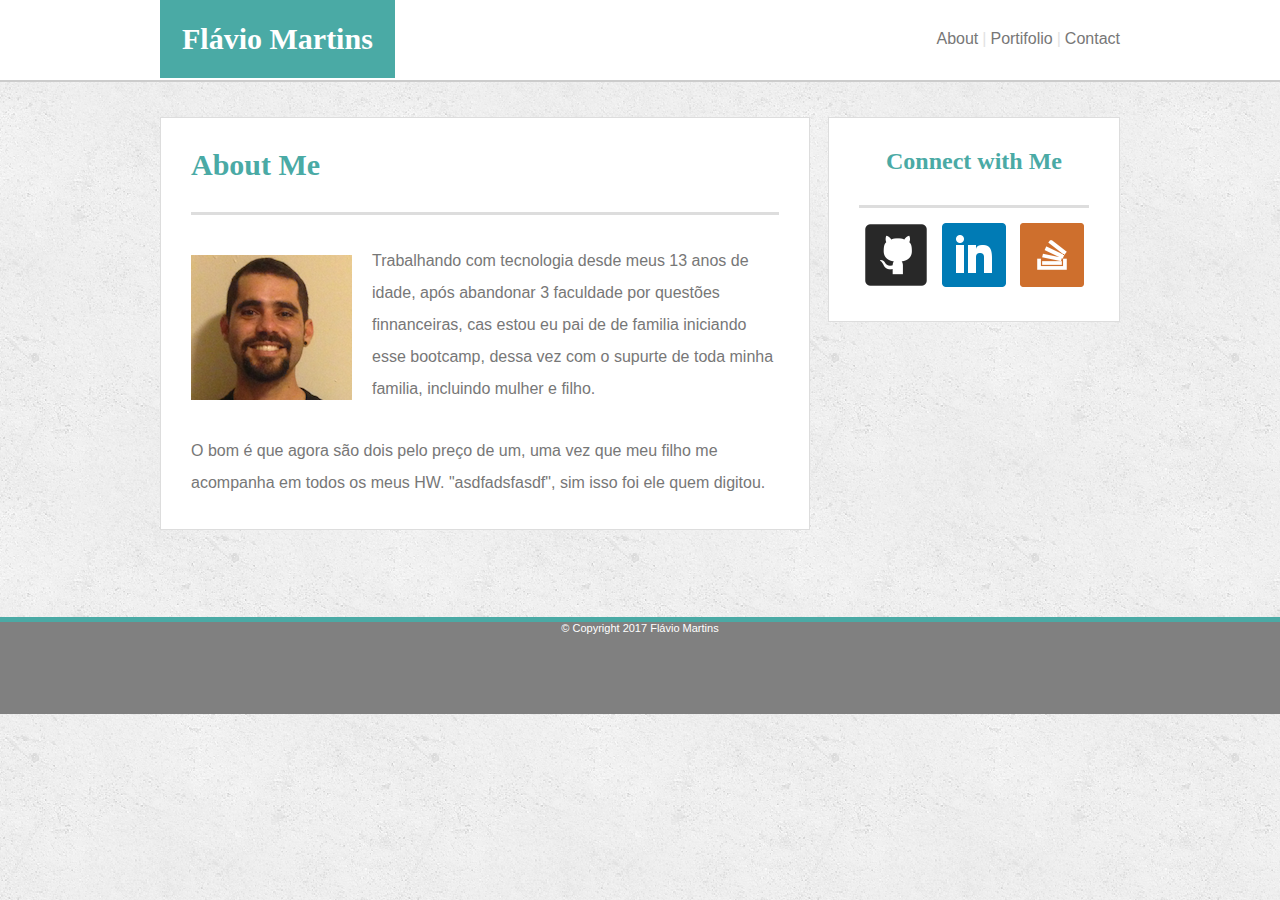
==== index.html @ a5cfcf5b "first commit paga 1 of 3" ====
<!DOCTYPE html>
<html>
	<head>
		<title>Flavio Portifolio</title>
		<link rel="stylesheet" type="text/css" href="assets/css/style.css">
	</head>

	<body>
		<header>
			<div class="container">
				<div id="myName">
					<h1>Flávio Martins</h1>
				</div>

				<div class="navBar">
					<ul>
						<li><a href="index.html">About</a></li>
						<li><a href="index.html"><span>|</span>Portifolio<span>|</span></a></li>
						<li><a href="index.html">Contact</a></li>
					</ul>
				</nav>
			</div>	
		</header>
		

		<section class="container">
			<div id="content" class="box">
				<h1>About Me</h1>					
				<img src="./assets/images/me.png"/>
				<p>
					Trabalhando com tecnologia desde meus 13 anos de idade, após abandonar 3 faculdade por questões finnanceiras, cas estou eu pai de de familia iniciando esse bootcamp, dessa vez com o supurte de toda minha familia, incluindo mulher e filho.
				</p>
				<p>
					O bom é que agora são dois pelo preço de um, uma vez que meu filho me acompanha em todos os meus HW. "asdfadsfasdf", sim isso foi ele quem digitou.
				</p>
			</div>
			

			<div id="links" class="box">
				<h2>Connect with Me</h2>
				<a href=""><img src="./assets/images/github.png" alt="linkedIn.com"/></a>
				<a href=""><img src="./assets/images/linkedIn.png" alt="linkedIn.com"/></a>
				<a href=""><img src="./assets/images/stack.png" alt="linkedIn.com"/></a>
			</div>
		</section>

		

		<footer>
			<div class="container">
				<p>&copy; Copyright 2017 Flávio Martins</p>
			</div>
		</footer>
	</body>
</html>
---- assets/css/style.css ----
/* Removin spaces around the page */
* { margin: 0; padding: 0;}



/* Global */
body {
	color: #777777;
	background-image: url("../images/bPage.png");
}

.container {
	width: 960px;
	margin: auto;
}
h1 {	/* For some reason the h1 tags aren't matching the sises */
	font-size: 30px;
}
h1, h2 {
	font-family: 'Georgia', Times, Times New Roman, serif;
}

p, a {
	font-family: 'Arial', 'Helvetica Neue', Helvetica, sans-serif;
}

header, footer {
	padding-bottom: 80px;
}


/* Header */
header {
	background: #ffffff;
	border-bottom: 2px solid #cccccc;
}	

div#myName {
	text-align: center;
	width: auto;
	padding: 22px;
	float: left;
	color: #ffffff;
	background-color: #4aaaa5;
}





/* Navigation Bar inside Header */

span {	/* Gray lines in navBar */
	color:#e3e3e3; 
	padding: 4px;
}

div.navBar {
	float: right;
	padding: 30px 0 30px 0;
}

header li {
	float: left;
	display: inline;
}

header a {
	color: #777777;
	text-decoration: none;
}



/* Styling boxes on the body */
section {
	width: auto;
	height: 500px;
	padding-top: 35px;
}

.box {
	background-color: #ffffff;
	border: 1px solid #dddddd;
}



/* styling Titles in the content Boxes */
section h1, h2 {
	padding-bottom: 30px;
	border-bottom: solid #dddddd;
	color: #4aaaa5;
}

div#content {
	width: 588px;
	height: auto;
	padding: 30px;
	float: left;
}

div#content img {
	padding-top: 40px;
	float: left;
	margin-right: 20px;
}

div#content p {
	padding-top: 30px;
	line-height: 2;
	font-size: 16px;
}

div#links {
	width: 208;
	height: auto;
	text-align: center;
	color: #4aaaa5;
	padding: 30px;
	float: right;
}

div#links img {
	margin: 15px 5px 0px 5px;
}





/* Styling footer */
footer {
	background: gray;
	color: #ffffff;
	text-align: center;
	border-top: 5px solid #4aaaa5;
	font-size: 11px;

}



/**/
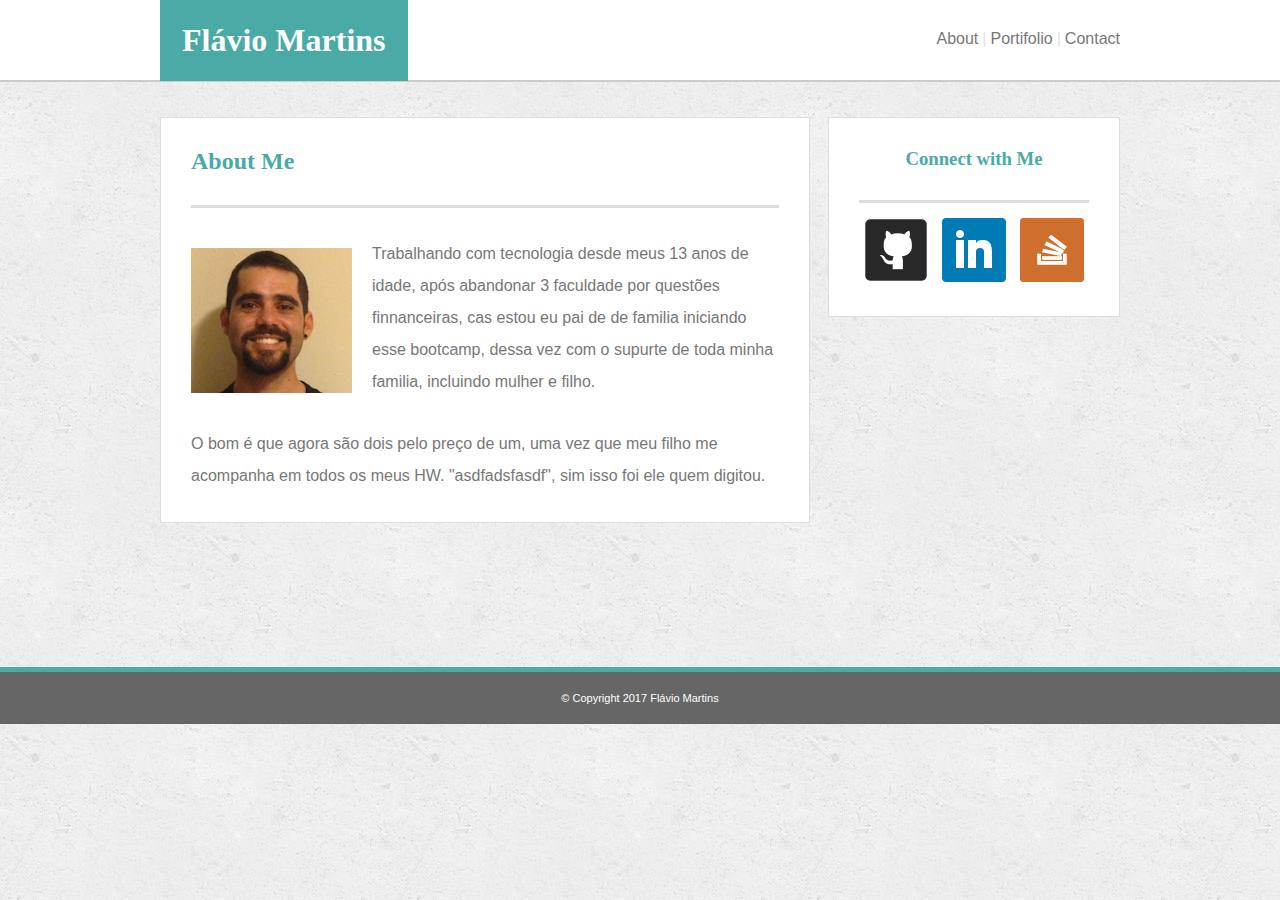
==== commit c62d9a3e: "adding functionalities to links" ====
--- a/index.html
+++ b/index.html
@@ -14,19 +14,19 @@
 
 				<div class="navBar">
 					<ul>
-						<li><a href="index.html">About</a></li>
-						<li><a href="index.html"><span>|</span>Portifolio<span>|</span></a></li>
-						<li><a href="index.html">Contact</a></li>
+						<li><a href="#">About</a></li>
+						<li><a href="./portifolio.html"><span>|</span>Portifolio<span>|</span></a></li>
+						<li><a href="./contact.html">Contact</a></li>
 					</ul>
-				</nav>
+				</div>
 			</div>	
 		</header>
 		
 
 		<section class="container">
 			<div id="content" class="box">
-				<h1>About Me</h1>					
-				<img src="./assets/images/me.png"/>
+				<h2>About Me</h2>					
+				<img src="./assets/images/me.png" alt="myFoto" />
 				<p>
 					Trabalhando com tecnologia desde meus 13 anos de idade, após abandonar 3 faculdade por questões finnanceiras, cas estou eu pai de de familia iniciando esse bootcamp, dessa vez com o supurte de toda minha familia, incluindo mulher e filho.
 				</p>
@@ -37,14 +37,13 @@
 			
 
 			<div id="links" class="box">
-				<h2>Connect with Me</h2>
-				<a href=""><img src="./assets/images/github.png" alt="linkedIn.com"/></a>
-				<a href=""><img src="./assets/images/linkedIn.png" alt="linkedIn.com"/></a>
-				<a href=""><img src="./assets/images/stack.png" alt="linkedIn.com"/></a>
+				<h3>Connect with Me</h3>
+				<a target="_blank" href="https://github.com/martinsflavio"><img src="./assets/images/github.png" alt="github.com/martinsflavio"/></a>
+				<a target="_blank" href="https://www.linkedin.com/in/martinsflavio"><img src="./assets/images/linkedIn.png" alt="linkedin.com/in/martinsflavio"/></a>
+				<a target="_blank" href="https://stackoverflow.com/users/7381659/flavio-r-martins"><img src="./assets/images/stack.png" alt="stackoverflow.com/users/7381659/flavio-r-martins"/></a>
 			</div>
 		</section>
 
-		
 
 		<footer>
 			<div class="container">
--- a/assets/css/style.css
+++ b/assets/css/style.css
@@ -13,10 +13,8 @@
 	width: 960px;
 	margin: auto;
 }
-h1 {	/* For some reason the h1 tags aren't matching the sises */
-	font-size: 30px;
-}
-h1, h2 {
+
+h1, h2, h3 {
 	font-family: 'Georgia', Times, Times New Roman, serif;
 }
 
@@ -24,13 +22,11 @@
 	font-family: 'Arial', 'Helvetica Neue', Helvetica, sans-serif;
 }
 
-header, footer {
-	padding-bottom: 80px;
-}
 
 
 /* Header */
 header {
+	padding-bottom: 80px;
 	background: #ffffff;
 	border-bottom: 2px solid #cccccc;
 }	
@@ -75,7 +71,7 @@
 /* Styling boxes on the body */
 section {
 	width: auto;
-	height: 500px;
+	height: 550px;
 	padding-top: 35px;
 }
 
@@ -87,11 +83,12 @@
 
 
 /* styling Titles in the content Boxes */
-section h1, h2 {
+section h2, h3 {
 	padding-bottom: 30px;
 	border-bottom: solid #dddddd;
 	color: #4aaaa5;
 }
+
 
 div#content {
 	width: 588px;
@@ -131,11 +128,12 @@
 
 /* Styling footer */
 footer {
-	background: gray;
+	background-color: #666666;
 	color: #ffffff;
 	text-align: center;
 	border-top: 5px solid #4aaaa5;
 	font-size: 11px;
+	padding:20px;
 
 }
 
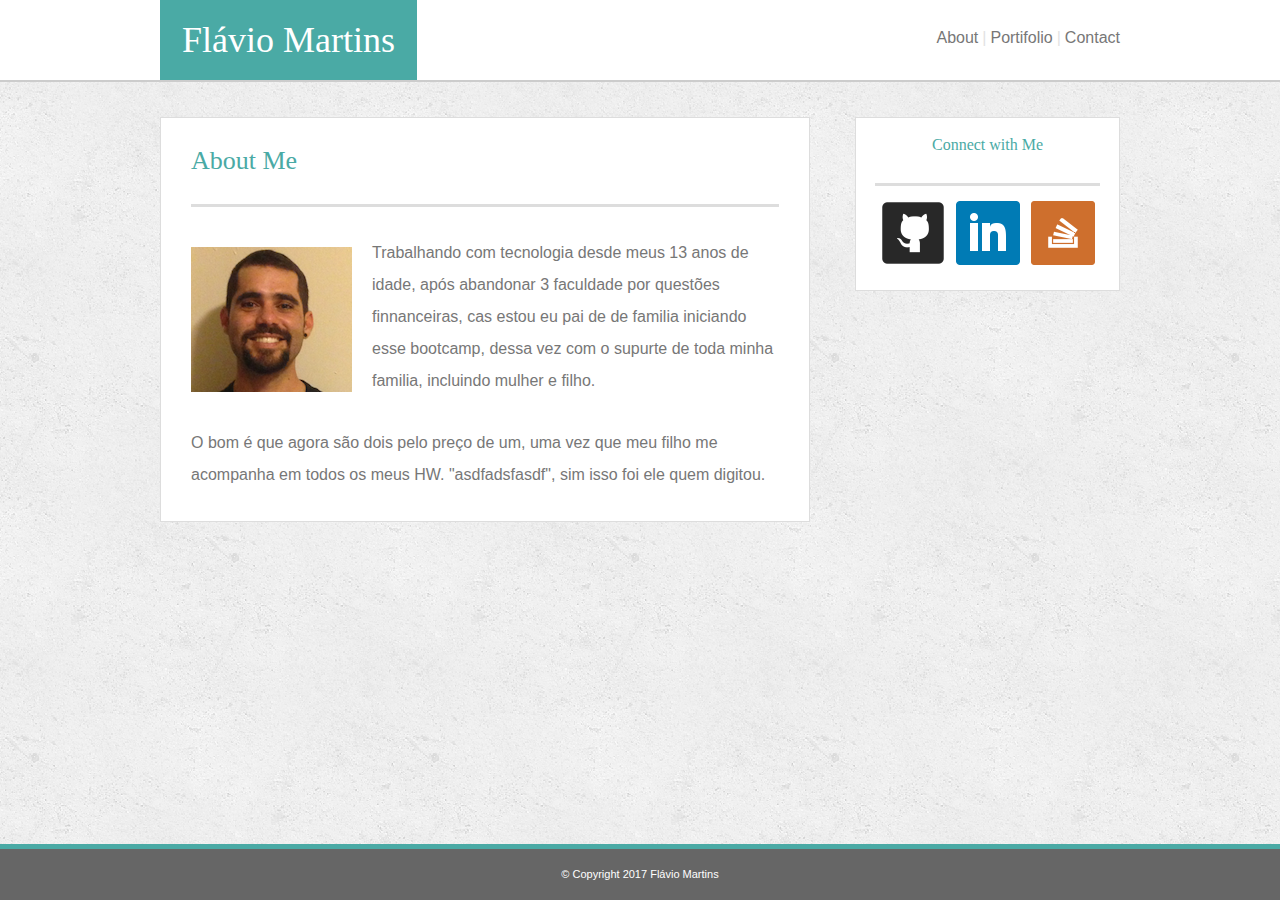
==== commit 529145a4: "css optmizing" ====
--- a/index.html
+++ b/index.html
@@ -2,7 +2,8 @@
 <html>
 	<head>
 		<title>Flavio Portifolio</title>
-		<link rel="stylesheet" type="text/css" href="assets/css/style.css">
+		<link rel="stylesheet" type="text/css" href="./assets/css/reset.css">
+		<link rel="stylesheet" type="text/css" href="./assets/css/style.css">
 	</head>
 
 	<body>
@@ -38,9 +39,19 @@
 
 			<div id="links" class="box">
 				<h3>Connect with Me</h3>
-				<a target="_blank" href="https://github.com/martinsflavio"><img src="./assets/images/github.png" alt="github.com/martinsflavio"/></a>
-				<a target="_blank" href="https://www.linkedin.com/in/martinsflavio"><img src="./assets/images/linkedIn.png" alt="linkedin.com/in/martinsflavio"/></a>
-				<a target="_blank" href="https://stackoverflow.com/users/7381659/flavio-r-martins"><img src="./assets/images/stack.png" alt="stackoverflow.com/users/7381659/flavio-r-martins"/></a>
+				<div class="linksContainer">
+					
+					<div class="imgContainer">
+						<a target="_blank" href="https://github.com/martinsflavio"> <img class="zoom" src="./assets/images/github.png" alt="github.com/martinsflavio"/></a>
+					</div>
+					<div class="imgContainer">
+						<a target="_blank" href="https://www.linkedin.com/in/martinsflavio"> <img class="zoom" src="./assets/images/linkedIn.png" alt="linkedin.com/in/martinsflavio"/> </a>	
+					</div>					
+					<div class="imgContainer">
+						<a target="_blank" href="https://stackoverflow.com/users/7381659/flavio-r-martins"> <img class="zoom" src="./assets/images/stack.png" alt="stackoverflow.com/users/7381659/flavio-r-martins"/></a>	
+					</div>
+					
+				</div>
 			</div>
 		</section>
 
--- a/assets/css/style.css
+++ b/assets/css/style.css
@@ -1,9 +1,4 @@
-/* Removin spaces around the page */
-* { margin: 0; padding: 0;}
-
-
-
-/* Global */
+/*-------------------------- Global -----------------------------------*/
 body {
 	color: #777777;
 	background-image: url("../images/bPage.png");
@@ -12,19 +7,48 @@
 .container {
 	width: 960px;
 	margin: auto;
+	height: auto;
 }
 
 h1, h2, h3 {
-	font-family: 'Georgia', Times, Times New Roman, serif;
+	font-family: "Georgia", Times, "Times New Roman", serif;
 }
 
 p, a {
-	font-family: 'Arial', 'Helvetica Neue', Helvetica, sans-serif;
+	font-family: "Arial", "Helvetica Neue", Helvetica, sans-serif;
 }
+h1 { font-size: 36px; }
+h2 { font-size: 26px; }
+h3 { font-size: 16px; }
+
+/*-------------------------- Efects -----------------------------------*/
 
 
 
-/* Header */
+div.linksContainer {
+	width: auto;
+	height: auto;
+	overflow: auto;
+}
+
+div.imgContainer {
+	width: 75px;
+	height: 85px;
+	float: left;
+}
+
+header img {
+	width: 54px;
+	height: 54px;
+	
+}
+.zoom:hover {
+  height: 70px;
+  width: 70px;
+}
+
+/*-------------------------- Header -----------------------------------*/
+
 header {
 	padding-bottom: 80px;
 	background: #ffffff;
@@ -42,9 +66,7 @@
 
 
 
-
-
-/* Navigation Bar inside Header */
+/*-------------------- Navigation Bar inside Header ----------------------*/
 
 span {	/* Gray lines in navBar */
 	color:#e3e3e3; 
@@ -66,13 +88,14 @@
 	text-decoration: none;
 }
 
-
-
-/* Styling boxes on the body */
+/*--------------------Styling Boxes -----------------------------------*/
+/* Boxes Body */
 section {
 	width: auto;
-	height: 550px;
+	height: auto;
+	overflow: auto;
 	padding-top: 35px;
+	padding-bottom:97px;
 }
 
 .box {
@@ -81,14 +104,14 @@
 }
 
 
-
-/* styling Titles in the content Boxes */
+/* Boxes Title */
 section h2, h3 {
 	padding-bottom: 30px;
 	border-bottom: solid #dddddd;
 	color: #4aaaa5;
 }
 
+/* Boxes Content */
 
 div#content {
 	width: 588px;
@@ -114,7 +137,7 @@
 	height: auto;
 	text-align: center;
 	color: #4aaaa5;
-	padding: 30px;
+	padding: 19px;
 	float: right;
 }
 
@@ -122,22 +145,21 @@
 	margin: 15px 5px 0px 5px;
 }
 
+/*------------------------- Styling footer ----------------------------*/
 
-
-
-
-/* Styling footer */
 footer {
 	background-color: #666666;
 	color: #ffffff;
-	text-align: center;
+	/**/text-align: center;
 	border-top: 5px solid #4aaaa5;
 	font-size: 11px;
-	padding:20px;
+	padding:20px 0 20px 0;
+	clear: both;
+/* sticking footer at the bottom of the page */
+	position: fixed;
+    z-index: 100; 
+    bottom: 0; 
+    left: 0;
+    width: 100%;
+} 
 
-}
-
-
-
-/**/
-
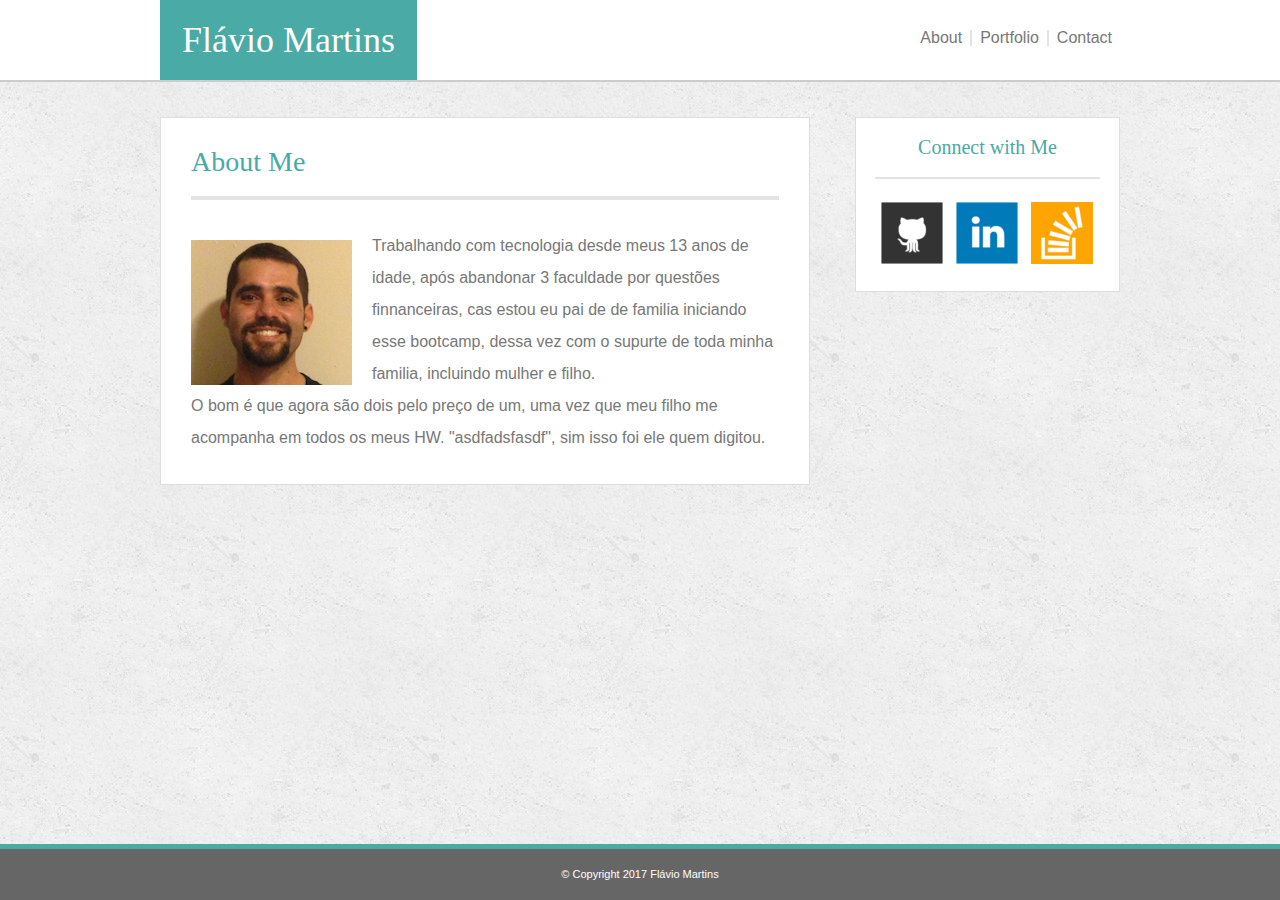
==== commit 450b0cff: "beta version" ====
--- a/index.html
+++ b/index.html
@@ -16,7 +16,7 @@
 				<div class="navBar">
 					<ul>
 						<li><a href="#">About</a></li>
-						<li><a href="./portifolio.html"><span>|</span>Portifolio<span>|</span></a></li>
+						<li id="divisor"><a href="./portfolio.html">Portfolio</a></li>
 						<li><a href="./contact.html">Contact</a></li>
 					</ul>
 				</div>
@@ -25,9 +25,10 @@
 		
 
 		<section class="container">
-			<div id="content" class="box">
-				<h2>About Me</h2>					
-				<img src="./assets/images/me.png" alt="myFoto" />
+			<div class="content box">
+				<h2>About Me</h2>
+				<hr>					
+				<img id="myFoto" src="./assets/images/me.png" alt="myFoto"/>
 				<p>
 					Trabalhando com tecnologia desde meus 13 anos de idade, após abandonar 3 faculdade por questões finnanceiras, cas estou eu pai de de familia iniciando esse bootcamp, dessa vez com o supurte de toda minha familia, incluindo mulher e filho.
 				</p>
@@ -37,18 +38,19 @@
 			</div>
 			
 
-			<div id="links" class="box">
+			<div class="links box">
 				<h3>Connect with Me</h3>
+				<hr>
 				<div class="linksContainer">
 					
 					<div class="imgContainer">
-						<a target="_blank" href="https://github.com/martinsflavio"> <img class="zoom" src="./assets/images/github.png" alt="github.com/martinsflavio"/></a>
+						<a target="_blank" href="https://github.com/martinsflavio"> <img class="zoom" src="./assets/images/gitHub.png" alt="github.com/martinsflavio"/></a>
 					</div>
 					<div class="imgContainer">
 						<a target="_blank" href="https://www.linkedin.com/in/martinsflavio"> <img class="zoom" src="./assets/images/linkedIn.png" alt="linkedin.com/in/martinsflavio"/> </a>	
 					</div>					
 					<div class="imgContainer">
-						<a target="_blank" href="https://stackoverflow.com/users/7381659/flavio-r-martins"> <img class="zoom" src="./assets/images/stack.png" alt="stackoverflow.com/users/7381659/flavio-r-martins"/></a>	
+						<a target="_blank" href="https://stackoverflow.com/users/7381659/flavio-r-martins"> <img class="zoom" src="./assets/images/stack.png" alt="https://stackoverflow.com/flavio-r-martins"/></a>
 					</div>
 					
 				</div>
--- a/assets/css/style.css
+++ b/assets/css/style.css
@@ -10,42 +10,34 @@
 	height: auto;
 }
 
-h1, h2, h3 {
+h1 { font-size: 36px; }
+h2 { font-size: 28px; }
+h3 { font-size: 20px; }
+
+}
+h1, h2, h3, span {
 	font-family: "Georgia", Times, "Times New Roman", serif;
 }
 
 p, a {
 	font-family: "Arial", "Helvetica Neue", Helvetica, sans-serif;
 }
-h1 { font-size: 36px; }
-h2 { font-size: 26px; }
-h3 { font-size: 16px; }
 
 /*-------------------------- Efects -----------------------------------*/
 
-
-
-div.linksContainer {
-	width: auto;
-	height: auto;
-	overflow: auto;
-}
-
-div.imgContainer {
-	width: 75px;
-	height: 85px;
-	float: left;
-}
-
-header img {
-	width: 54px;
-	height: 54px;
-	
-}
+/* Nav Bar links changing color */
+a:hover { color: #49aaa5; }
+a:active { color: ; }
+
+
+/* re-sizing link images */
 .zoom:hover {
   height: 70px;
   width: 70px;
 }
+
+/* borer color portfolio cards */
+.portCard:hover { border: 3px solid #49aaa5; }
 
 /*-------------------------- Header -----------------------------------*/
 
@@ -55,7 +47,7 @@
 	border-bottom: 2px solid #cccccc;
 }	
 
-div#myName {
+#myName {
 	text-align: center;
 	width: auto;
 	padding: 22px;
@@ -68,12 +60,17 @@
 
 /*-------------------- Navigation Bar inside Header ----------------------*/
 
-span {	/* Gray lines in navBar */
-	color:#e3e3e3; 
-	padding: 4px;
-}
-
-div.navBar {
+#divisor {	/* Gray lines in navBar */
+	border: 2px solid #e3e3e3;
+	border-width: 0 2px 0 2px;
+}
+
+.navBar li {
+	padding: 0 8px 0 8px;
+}
+
+
+.navBar {
 	float: right;
 	padding: 30px 0 30px 0;
 }
@@ -89,6 +86,19 @@
 }
 
 /*--------------------Styling Boxes -----------------------------------*/
+
+/* Title Bars */
+.content hr {
+	border: 2px solid #e3e3e3;
+	margin-top: 20px;
+	margin-bottom: 30px;
+}
+
+.links hr {
+	border: 1px solid #e3e3e3;
+	margin-top: 20px;
+}
+
 /* Boxes Body */
 section {
 	width: auto;
@@ -98,50 +108,60 @@
 	padding-bottom:97px;
 }
 
-.box {
+/* Boxes Content */
+
+.content {
+	width: 588px;
+	height: auto;
+	padding: 30px;
+	float: left;
 	background-color: #ffffff;
 	border: 1px solid #dddddd;
 }
 
-
-/* Boxes Title */
-section h2, h3 {
-	padding-bottom: 30px;
-	border-bottom: solid #dddddd;
-	color: #4aaaa5;
-}
-
-/* Boxes Content */
-
-div#content {
-	width: 588px;
-	height: auto;
-	padding: 30px;
-	float: left;
-}
-
-div#content img {
-	padding-top: 40px;
-	float: left;
-	margin-right: 20px;
-}
-
-div#content p {
-	padding-top: 30px;
+.linksContainer {
+	width: auto;
+	height: auto;
+	overflow: auto;
+}
+
+.imgContainer {
+	width: 75px;
+	height: 85px;
+	float: left;
+}
+
+.imgContainer img {
+	width: 64px;
+	height: 64px;
+}
+
+#myFoto {
+	float: left;
+	margin: 10px 20px 0 0;
+}
+
+.content h2 { color: #49aaa5; }
+
+.content p {
 	line-height: 2;
 	font-size: 16px;
-}
-
-div#links {
-	width: 208;
-	height: auto;
+	color: #777777;
+
+}
+
+.links {
+	width: 230;
+	height: auto;
+	padding: 19px;
+	float: right;
 	text-align: center;
 	color: #4aaaa5;
-	padding: 19px;
-	float: right;
-}
-
-div#links img {
+	background-color: #ffffff;
+	border: 1px solid #dddddd;	
+}
+
+.links img {
 	margin: 15px 5px 0px 5px;
 }
 
@@ -163,3 +183,61 @@
     width: 100%;
 } 
 
+
+
+
+
+/*------------------------- Contact page ----------------------------*/
+
+
+input, textarea {
+	font-size: 15px;
+	padding: 10px;
+	width: 95%;
+	border: 1px solid #cccccc;
+}
+
+.contFormBtn {
+	color: #ffffff;
+	background-color: #49aaa5;
+	width: 20%;
+}
+
+/*------------------------- Portfolio page ----------------------------*/
+.portCard span {
+    font-size: 20px;
+    color: white;
+}
+
+.portImage {
+	width: 278px;
+	height: 200px;
+}
+.portContainer {
+	overflow: auto;
+
+}
+
+.portTag {
+	position: absolute;
+	width: 100%;
+	bottom: 10px;
+	background-color: #49aaa5;
+	padding: 15px 0 15px 0;
+
+
+}
+.left { float: left; }
+.right { float: right; }
+
+.portCard {
+	overflow: auto;
+	position: relative;
+	margin: 15px 0 15px 0;
+	text-align: center;
+	border: 3px solid white;
+}
+
+
+
+
